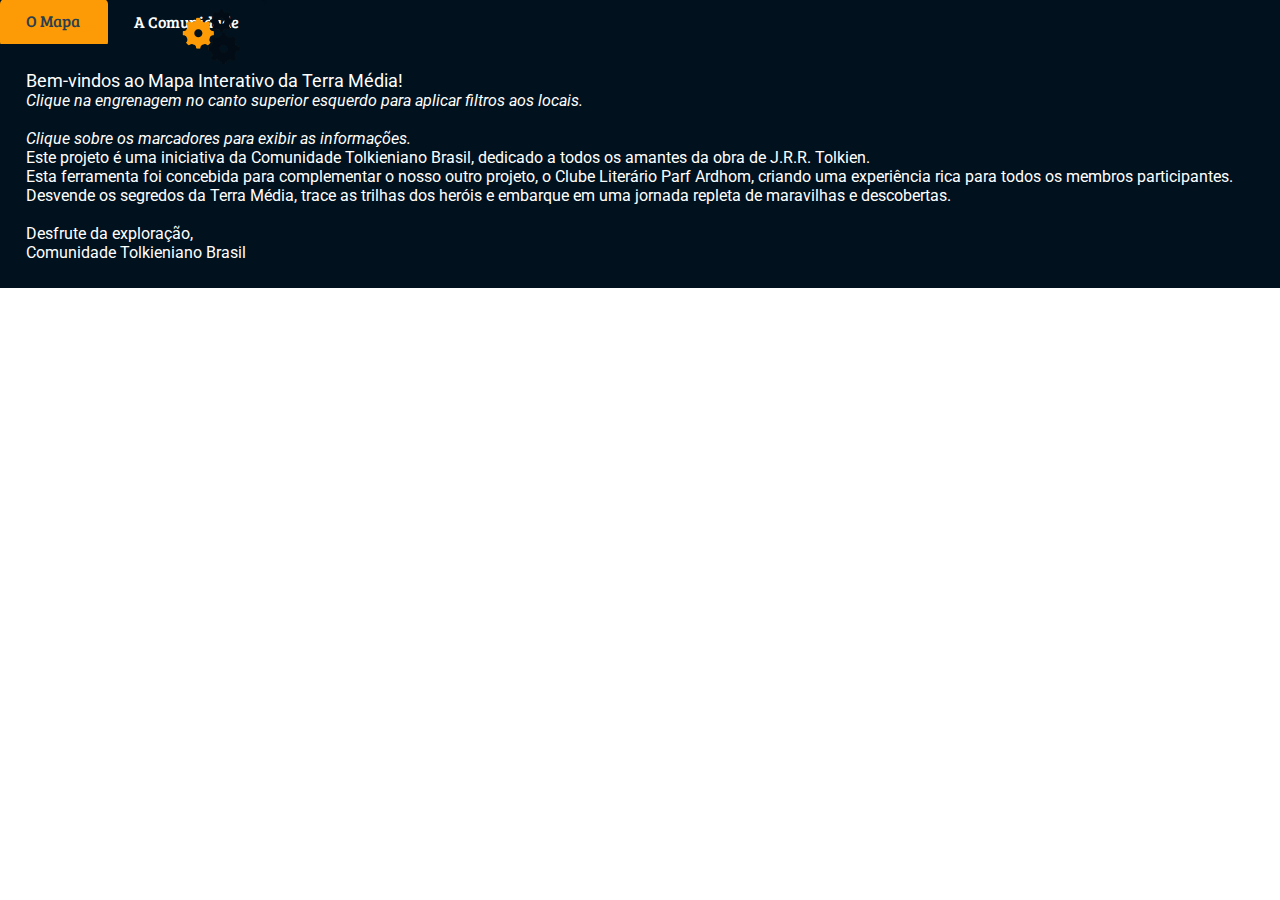
==== index.html @ 76f83d53 "Add files via upload" ====
<html lang="en">

<head>
  <meta charset="UTF-8">
  <meta http-equiv="X-UA-Compatible" content="IE=edge">
  <meta name="viewport" content="width=device-width, initial-scale=1.0, maximum-scale=1.0, user-scalable=no" />

  <title>Mapa Interativo - Terra Média</title>
  <link rel="shortcut icon" href="./img/favicon.png" />

  <!-- CSS File for leaflet-->
  <link rel="stylesheet" href="https://unpkg.com/leaflet@1.9.4/dist/leaflet.css"
    integrity="sha256-p4NxAoJBhIIN+hmNHrzRCf9tD/miZyoHS5obTRR9BMY=" crossorigin="" />

  <!-- JS leaflet (after css) -->
  <script src="https://unpkg.com/leaflet@1.9.4/dist/leaflet.js" integrity="sha256-20nQCchB9co0qIjJZRGuk2/Z9VM+kNiyxNV1lvTlZBo=" crossorigin=""></script>
  <script src="./js/leaflet.curve.js"></script>

  <!--Modal Alert library-->
  <script src="https://cdn.jsdelivr.net/npm/sweetalert2@11.7.12/dist/sweetalert2.all.min.js"></script>
  <link href="https://cdn.jsdelivr.net/npm/sweetalert2@11.7.12/dist/sweetalert2.min.css" rel="stylesheet">

  <!--Bootstrap-->
  <link href="https://cdn.jsdelivr.net/npm/bootstrap@5.3.0/dist/css/bootstrap.min.css" rel="stylesheet" integrity="sha384-9ndCyUaIbzAi2FUVXJi0CjmCapSmO7SnpJef0486qhLnuZ2cdeRhO02iuK6FUUVM" crossorigin="anonymous">
  <link rel="stylesheet" href="https://cdn.jsdelivr.net/npm/bootstrap-icons@1.7.2/font/bootstrap-icons.css">
  <script src="https://code.jquery.com/jquery-3.6.0.min.js"></script>

  <link rel="stylesheet" href="./css/style.css" defer>

  <link rel="preconnect" href="https://fonts.googleapis.com">
  <link rel="preconnect" href="https://fonts.gstatic.com" crossorigin>
  <link href="https://fonts.googleapis.com/css2?family=Bree+Serif&family=Poppins&family=Roboto&display=swap" rel="stylesheet">

  <link rel="stylesheet" href="https://cdnjs.cloudflare.com/ajax/libs/izimodal/1.6.0/css/iziModal.min.css">
  <script src="https://cdnjs.cloudflare.com/ajax/libs/izimodal/1.6.0/js/iziModal.min.js"></script>
</head>
<body>
  <div class="dropdown" id="myDropdown">
    <img src="./img/engrenagem.png" class="dropdown-toggle dropIcon" type="button" data-bs-toggle="dropdown"
      aria-expanded="false">

    <ul class="dropdown-menu dropdown-menu-dark dropdown-menu-custom fade" onclick="stopDropdownClose(event)">
      <li>
        <a class="dropdown-item" href="#">
          <div class="form-check form-switch custom-switch">
            <input class="form-check-input" type="checkbox" role="switch" id="CityFilter" value="City" checked>
            <label class="form-check-label lblMenu" for="CityFilter">Cidades</label>
          </div>
        </a>
      </li>
      <li>
        <a class="dropdown-item" href="#">
          <div class="form-check form-switch custom-switch">
            <input class="form-check-input custom-checkbox" type="checkbox" role="switch" id="StructureFilter"
              value="Structure" checked>
            <label class="form-check-label lblMenu" for="StructureFilter">Estruturas</label>
          </div>
        </a>
      </li>
      <li>
        <a class="dropdown-item" href="#">
          <div class="form-check form-switch custom-switch">
            <input class="form-check-input" type="checkbox" role="switch" id="MountainFilter" value="Mountain" checked>
            <label class="form-check-label lblMenu" for="MountainFilter">Montanhas e Colinas</label>
          </div>
        </a>
      </li>
      <li>
        <a class="dropdown-item" href="#">
          <div class="form-check form-switch custom-switch">
            <input class="form-check-input" type="checkbox" role="switch" id="RegionFilter" value="Region" checked>
            <label class="form-check-label lblMenu" for="RegionFilter">Regiões</label>
          </div>
        </a>
      </li>
      <li>
        <hr class="dropdown-divider">
      </li>
      <li>
        <a class="dropdown-item" href="#" data-bs-toggle="modal" data-bs-target="#modalInfo">
          <i class="bi bi-info-circle" style="color: #FC9B05;"></i>
          <span class="ps-3 lblMenu">Informações</span>
        </a>
      </li>
    </ul>
  </div>

  <div id="map" class="full-screen-map"></div>
  <script src="https://cdn.jsdelivr.net/npm/bootstrap@5.3.0/dist/js/bootstrap.bundle.min.js" integrity="sha384-geWF76RCwLtnZ8qwWowPQNguL3RmwHVBC9FhGdlKrxdiJJigb/j/68SIy3Te4Bkz" crossorigin="anonymous"></script>

  <script type="module" src="./js/index.js"></script>
  <script src="./js/connection.js"></script>
  <script>
    document.addEventListener('DOMContentLoaded', function () {
      var dropdown = document.querySelector('.dropdown');
      var dropdownMenu = dropdown.querySelector('.dropdown-menu');
      dropdown.addEventListener('show.bs.dropdown', function () {
        dropdownMenu.style.opacity = '0';
        dropdownMenu.style.visibility = 'visible';
        setTimeout(function () {
          dropdownMenu.style.opacity = '1';
        }, 10);
      });
      dropdown.addEventListener('hide.bs.dropdown', function () {
        dropdownMenu.style.opacity = '1';
        dropdownMenu.style.visibility = 'hidden';
        setTimeout(function () {
          dropdownMenu.style.opacity = '0';
        }, 100);
      });
    });
  </script>

  <script>
    //Dont close dropdown when click
    function stopDropdownClose(event) {
      event.stopPropagation();
    }
  </script>

  <script>
    // Checks if  modal should be displayed based on localStorage
    function shouldShowModal() {
      return !localStorage.getItem("mostrarInstrucoes");
    }
    function showFirstModal() {
      if (shouldShowModal()) {
        Swal.fire({
          title: "<img src='img/logo-withoutbg.png' class='img-fluid px-5'>",
          html: `
            <div class="custom-container">
              <label class='text-start labelFirstModal'>
                <center><h5 class="px-4">Bem-vindo ao nosso Mapa Interativo!</h5></center><br> Este projeto permite que você explore os principais locais da Terra Média.
                <br><br><i>Clique no ícone no canto superior esquerdo para aplicar os filtros.
                Clique nos marcadores para visualizar as informações.</i>
              </label>
              <br><br>
              <div class="text-start">
                <input class="form-check-input" type="checkbox" value="" id="checkNaoMostrar">
                  <label class="h6 form-check-label" for=""> Não mostrar novamente</label>            
              </div>
              <div class="text-end">
                <button id="custom-confirm-button" class="btn btn-primary">Entendi</button>
              </div>
            </div>
          `,
          padding: '0',
          color: '#ffffff',
          background: '#020C16',
          showCancelButton: false,
          showConfirmButton: false, 
          backdrop: `rgba(0,0,57,0.7) url("img/arrowBlue.gif") top 10px left 80px no-repeat `
        }).then((result) => {
          if (checkNaoMostrar.checked == true) {
            localStorage.setItem("mostrarInstrucoes", "true");
          }
        });
        document.getElementById('custom-confirm-button').addEventListener('click', () => {
          Swal.close();
        });
      }
    }
    showFirstModal();
  </script>



  <!--Modal Info-->
  <div class="modal fade" id="modalInfo" tabindex="-1" aria-labelledby="exampleModalLabel" aria-hidden="true">
    <div class="modal-dialog">
      <div class="modal-content rounded-top">
        <div class="modal-body p-0">
          <div class="tabs">
            <div class="tab">
              <input type="radio" name="css-tabs" id="tab-1" checked class="tab-switch">
              <label for="tab-1" class="tab-label">O Mapa</label>
              <div class="tab-content">
                <p class="text-center">Bem-vindos ao Mapa Interativo da Terra Média! </p>
                <i>Clique na engrenagem no canto superior esquerdo para aplicar filtros aos locais.<br><br>Clique sobre os marcadores para exibir as informações.</i><br>Este projeto é uma iniciativa da Comunidade Tolkieniano Brasil, dedicado a todos os amantes da obra de J.R.R. Tolkien. <br>Esta ferramenta foi concebida para complementar o nosso outro projeto, o Clube Literário Parf Ardhom, criando uma experiência rica para todos os membros participantes. Desvende os segredos da Terra Média, trace as trilhas dos heróis e embarque em uma jornada repleta de maravilhas e descobertas.
                <br><br>
                Desfrute da exploração, <br>Comunidade Tolkieniano Brasil
              </div>
            </div>
            <div class="tab">
              <input type="radio" name="css-tabs" id="tab-2" class="tab-switch">
              <label for="tab-2" class="tab-label">A Comunidade</label>
              <div class="tab-content">
                <div class="row">
                  <div class="col">
                    <p class="text-center px-5">Bem-vindos à comunidade literária Tolkieniano Brasil!</p>
                  </div>
                </div>
                <div class="row">
                  <div class="col">
                    O foco de nosso trabalho é estudar a vida e obra do autor e professor J.R.R. Tolkien.<br> Nosso lar principal é o Instagram, onde compartilhamos diversos assuntos relevantes relacionado ao professor. Também estamos presente em grupos de WhatsApp, onde frequentemente discutimos questões acerca do Legendario. Outro projeto que possuímos é o Clube Literário Parf Ardhom, uma iniciativa que reúne leitores de todo o Brasil para leituras coletivas e estudos a cada quinzena.<br><br>Atenciosamente, <br>Equipe Tolkieniano Brasil.
                  </div>
                </div>
                <div class="row mt-3">
                  <div class="col">
                    <label class="smallText justify-content-end"><i>Todos os nossos projetos são sem fins lucrativos.</i></label>
                  </div>
                  <div class="col-12 col-xl-4 d-flex justify-content-end">
                    <a target="_blank" href="https://www.instagram.com/tolkienianobrasil/">
                      <img src="./img/iconInsta.png" class="iconContact">
                    </a>
                    <a target="_blank"
                      href="https://chat.whatsapp.com/K6VMio5s9yxIyjQsmOZ6rO">
                      <img src="./img/iconWhats.png" class="iconContact mx-2">
                    </a>
                    <a target="_blank"
                      href="https://discord.gg/97pa5HgrNb">
                      <img src="./img/iconDiscord.png" class="iconContact">
                    </a>
                  </div>
                </div>
              </div>
            </div>
          </div>
        </div>
      </div>
    </div>
  </div>
</body>
</html>
---- css/style.css ----
* {
    margin: 0;
    padding: 0;
    list-style-type: none;
    box-sizing: border-box;
    font-family: 'Roboto', sans-serif;
    
  }

  body {
    font-family: 'Helvetica Neue', sans-serif;
  }
  p{
    font-size: 18px;
  }

html, body, #map {
    height: 100%;
    width: 100vw;
}
  /* CSS para criar a sombra do marcador */
  .custom-icon {
    position: relative;
  }

  .custom-icon::before {
    content: "";
    position: absolute;
    bottom: 0;
    left: 50%;
    width: 24px;
    /* Largura da sombra */
    height: 6px;
    /* Altura da sombra */
    border-radius: 50%;
    background-color: rgba(0, 0, 0, 0.3);
    /* Cor e opacidade da sombra */
    transform: translateX(-50%);
    z-index: -1;
  }

  
.full-screen-map {
    position: fixed;
    top: 0;
    left: 0;
    width: 100%;
    height: 100vh;
    overflow: hidden;
  }

/*Para o mapa ocupar 100% da tela*/
.full-screen-map {
    position: fixed;
    top: 0;
    left: 0;
    width: 100%;
    height: 100%;
    margin: 0;
    padding: 0;
}


.custom-container {
  color: #F8F8FF;
}

.labelFirstModal{
  color: #F8F8FF;
  font-size: 16px;
}
.form-check-input:checked{
  background-color: #01111d;
  color: #FC9B05;
  content: "\2713";
}


/*Icone engrenagem sobreposto ao mapa*/
#myDropdown {
  position: absolute;
  top: 1%;
  left: 1%;
  transform: translate(100%, 0);
  z-index: 1000;
  transition: transform 0.5s ease;
}

.dropIcon {
  position: absolute;
  width: 58px;
  height: 56px;
  z-index: 999;
}



.dropIcon {
  z-index: 1000; 
}
/*Sobreposição sweetAlert*/
.swal2-container.swal2-center.swal2-backdrop-show {
  z-index: 999;
}


.modal-content {
  border: #FC9B05;
 /* background-color: #031f34;*/
  background-image: url('../img/background-blue.png');
}


.btn-primary{
  background-color: #01111d;
  color:#FC9B05;
  border: 0.5px solid #FC9B05;
}

.btn-primary:hover{
  background-color: #FC9B05;
  color:#01111d;
  border: 0.5px solid #FC9B05;
}





.lblMenu{
  color: #F3F3F3;
}

.iconContact{
  width: 32px;
  height: auto;
}


.tabs {
  position: relative;
  background: #01111d;
  height: 14.75rem;
}
.tabs::before,
.tabs::after {
  content: "";
  display: table;
}
.tabs::after {
  clear: both;
}
.tab {
  float: left;
}
.tab-switch {
  display: none;
}
.tab-label {
  font-family: 'Bree Serif', cursive;
  position: relative;
  display: block;
  line-height: 2.75em;
  height: 3em;
  padding: 0 1.618em;
  background: #01111d;
  border-right: 0.125rem solid #01111d;
  color: #fff;
  cursor: pointer;
  top: 0;
  transition: all 0.25s;
  border-radius: 5px;
}
.tab-label:hover {
  top: -0.25rem;
  transition: top 0.25s;
}
.tab-content {
  position: absolute;
  z-index: 1;
  top: 2.75em;
  left: 0;
  padding: 1.618rem;
  background: #01111d;
  color: #fff;
  opacity: 0;
  transition: all 0.35s;
}

.tab-switch:checked + .tab-label {
  background: #FC9B05;
  color: #2c3e50;
  border-bottom: 0;
  border-right: 0.125rem solid #FC9B05;
  transition: all 0.35s;
  z-index: 1;
  top: -0.0625rem;
}
.tab-switch:checked + label + .tab-content {
  z-index: 2;
  opacity: 1;
  transition: all 0.35s;
}










































.dropdown-menu-custom {
  background-image: url('../img/background-blue.png');
  background-size: cover;
  transition: opacity 0.5s ease; /* Adicionado para animação suave */
  border: 0.3px solid #FC9B05;
}
.dropdown-menu-custom.fade {
  opacity: 0;
}

.dropdown-menu-custom.show {
  opacity: 1;
}

.dropdown.show .dropdown-menu {
  transform: translate(100%, calc(-100% - 10px));
}


.dropdown-menu-custom .dropdown-item.active,
.dropdown-menu-custom .dropdown-item:active {
  background-color: rgb(0, 0, 0);
  color: black;
}

.dropdown-menu-custom .dropdown-item.active:focus,
.dropdown-menu-custom .dropdown-item:active:focus {
  background-color: black;
  color: black;
  outline: none;
  box-shadow: none;
}




.custom-switch .form-check-input:checked {
  background-color: #FC9B05;
  border-color: #FC9B05;
}

.custom-switch .form-check-input:not(:checked) {
  background-color: #031f34;
  border-color: #031f34;
}

.custom-switch .form-check-label {
  color: white;
}



/* Estilo para a sombra dos marcadores */
.custom-shadow {
  background-color: rgba(0, 0, 0, 0.5);
  border-radius: 50%;
  width: 24px;
  height: 24px;
  transform: scale(1.3);
  opacity: 0.5;
}




/* Exemplo de estilo personalizado para pop-up */
.custom-popup {
  background-image: url('../img/background-blue.png');
  border: none;
  color: white;
  border-radius: 5px;
  font-family: Arial, sans-serif;
}

.custom-popup h3 {
  font-size: 16px;
  font-weight: bold;
  margin-bottom: 5px;
}

.custom-popup p {
  font-size: 14px;
  margin-bottom: 10px;
}
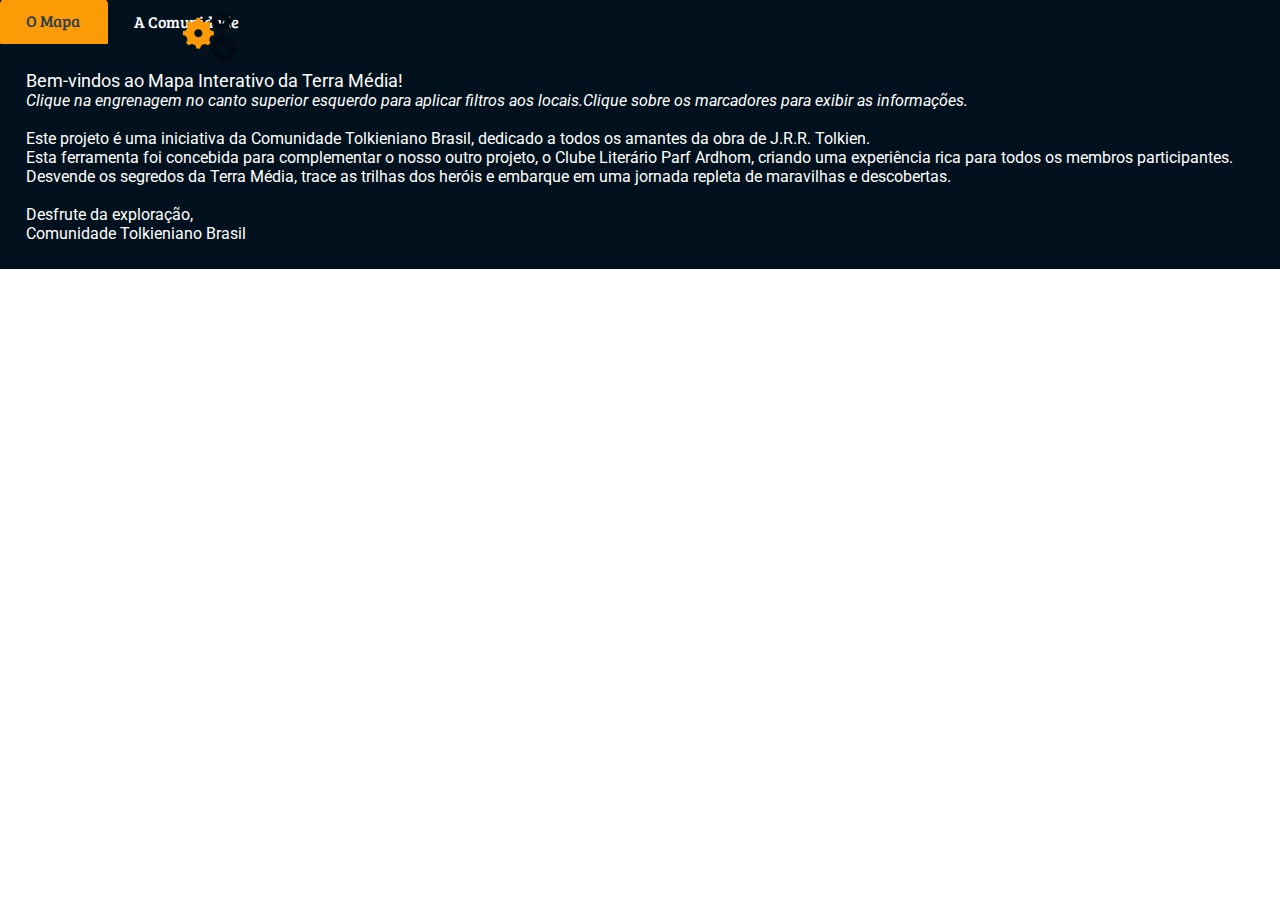
==== commit c8098530: "Add files via upload" ====
--- a/index.html
+++ b/index.html
@@ -176,7 +176,7 @@
               <label for="tab-1" class="tab-label">O Mapa</label>
               <div class="tab-content">
                 <p class="text-center">Bem-vindos ao Mapa Interativo da Terra Média! </p>
-                <i>Clique na engrenagem no canto superior esquerdo para aplicar filtros aos locais.<br><br>Clique sobre os marcadores para exibir as informações.</i><br>Este projeto é uma iniciativa da Comunidade Tolkieniano Brasil, dedicado a todos os amantes da obra de J.R.R. Tolkien. <br>Esta ferramenta foi concebida para complementar o nosso outro projeto, o Clube Literário Parf Ardhom, criando uma experiência rica para todos os membros participantes. Desvende os segredos da Terra Média, trace as trilhas dos heróis e embarque em uma jornada repleta de maravilhas e descobertas.
+                <i>Clique na engrenagem no canto superior esquerdo para aplicar filtros aos locais.Clique sobre os marcadores para exibir as informações.</i><br><br>Este projeto é uma iniciativa da Comunidade Tolkieniano Brasil, dedicado a todos os amantes da obra de J.R.R. Tolkien. <br>Esta ferramenta foi concebida para complementar o nosso outro projeto, o Clube Literário Parf Ardhom, criando uma experiência rica para todos os membros participantes. Desvende os segredos da Terra Média, trace as trilhas dos heróis e embarque em uma jornada repleta de maravilhas e descobertas.
                 <br><br>
                 Desfrute da exploração, <br>Comunidade Tolkieniano Brasil
               </div>
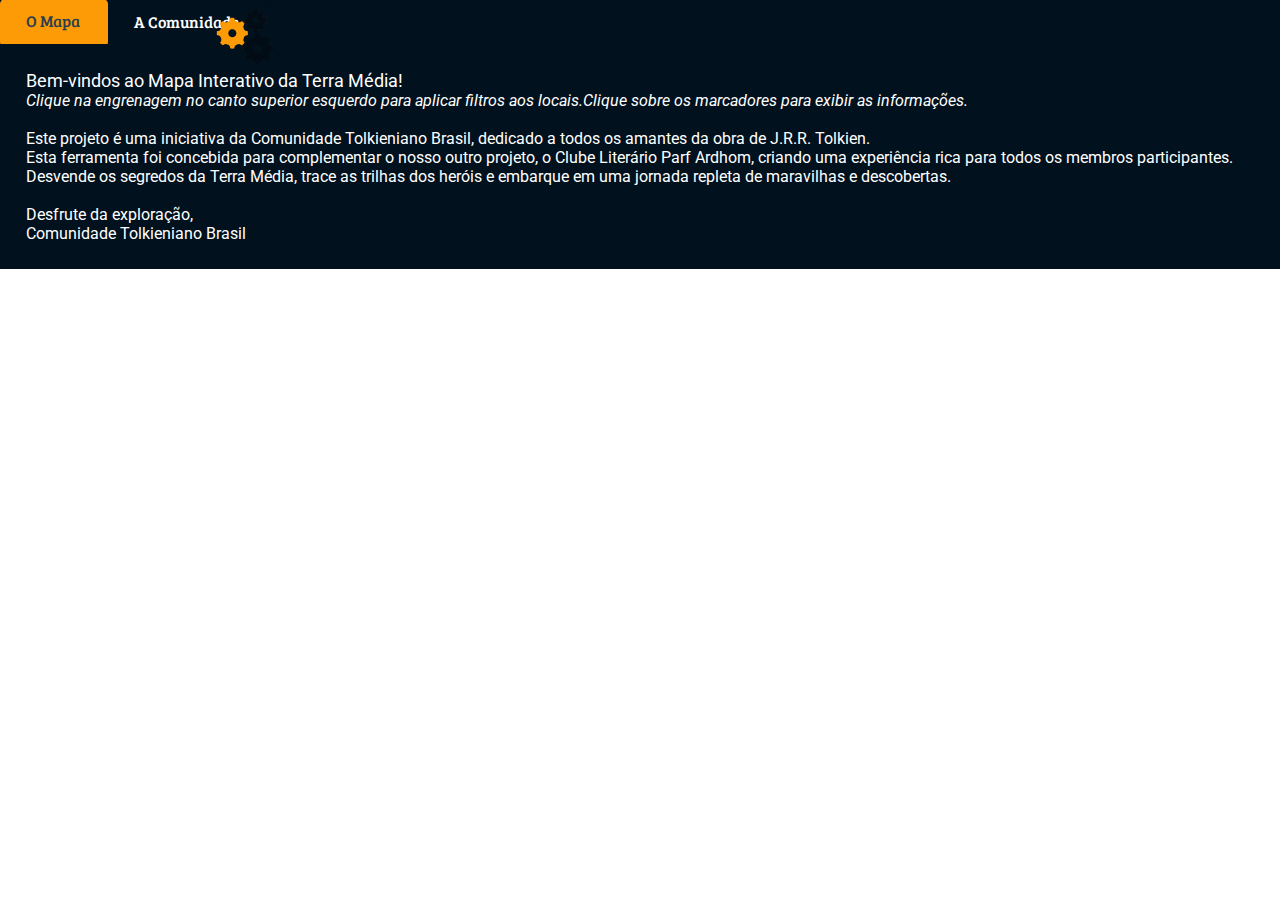
==== commit fc85acd7: "Add files via upload" ====
--- a/index.html
+++ b/index.html
@@ -43,7 +43,7 @@
       <li>
         <a class="dropdown-item" href="#">
           <div class="form-check form-switch custom-switch">
-            <input class="form-check-input" type="checkbox" role="switch" id="CityFilter" value="City" checked>
+            <input class="filter-checkbox form-check-input" type="checkbox" role="switch" id="CityFilter" value="City" checked>
             <label class="form-check-label lblMenu" for="CityFilter">Cidades</label>
           </div>
         </a>
@@ -51,7 +51,7 @@
       <li>
         <a class="dropdown-item" href="#">
           <div class="form-check form-switch custom-switch">
-            <input class="form-check-input custom-checkbox" type="checkbox" role="switch" id="StructureFilter"
+            <input class="filter-checkbox form-check-input custom-checkbox" type="checkbox" role="switch" id="StructureFilter"
               value="Structure" checked>
             <label class="form-check-label lblMenu" for="StructureFilter">Estruturas</label>
           </div>
@@ -60,7 +60,7 @@
       <li>
         <a class="dropdown-item" href="#">
           <div class="form-check form-switch custom-switch">
-            <input class="form-check-input" type="checkbox" role="switch" id="MountainFilter" value="Mountain" checked>
+            <input class="form-check-input filter-checkbox" type="checkbox" role="switch" id="MountainFilter" value="Mountain" checked>
             <label class="form-check-label lblMenu" for="MountainFilter">Montanhas e Colinas</label>
           </div>
         </a>
@@ -68,13 +68,19 @@
       <li>
         <a class="dropdown-item" href="#">
           <div class="form-check form-switch custom-switch">
-            <input class="form-check-input" type="checkbox" role="switch" id="RegionFilter" value="Region" checked>
+            <input class="form-check-input filter-checkbox" type="checkbox" role="switch" id="RegionFilter" value="Region" checked>
             <label class="form-check-label lblMenu" for="RegionFilter">Regiões</label>
           </div>
         </a>
       </li>
       <li>
         <hr class="dropdown-divider">
+      </li>
+      <li>
+        <a class="dropdown-item" href="#">
+          <i class="bi bi-search" style="color: #FC9B05;"></i>
+          <input type="text" class="ms-1" id="search-input" placeholder="Pesquise aqui...">
+        </a>
       </li>
       <li>
         <a class="dropdown-item" href="#" data-bs-toggle="modal" data-bs-target="#modalInfo">
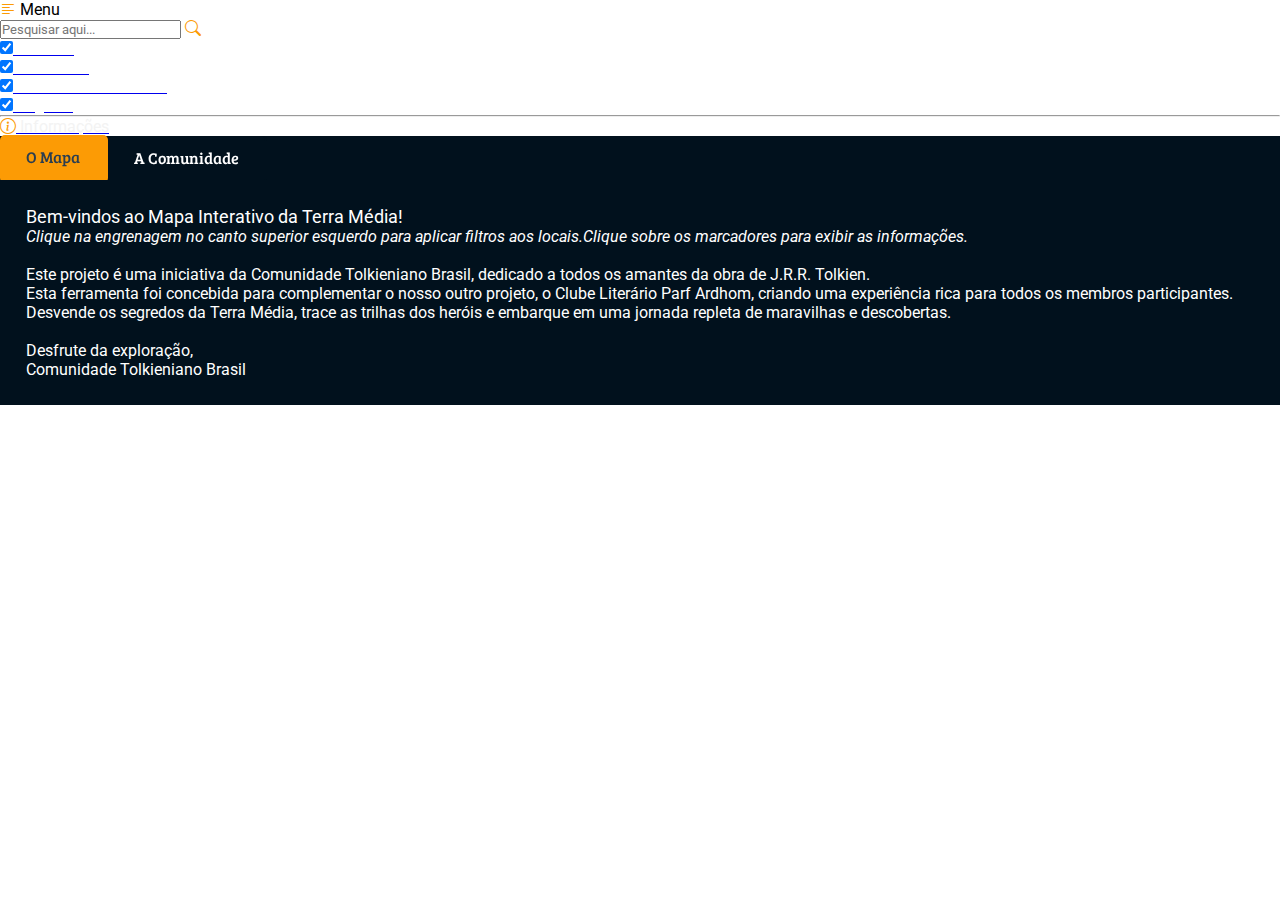
==== commit 6eb61cea: "Update index.html" ====
--- a/index.html
+++ b/index.html
@@ -1,6 +1,15 @@
 <html lang="en">
 
 <head>
+  <!-- Google tag (gtag.js) -->
+<script async src="https://www.googletagmanager.com/gtag/js?id=G-6KZ0N7Y65R"></script>
+<script>
+  window.dataLayer = window.dataLayer || [];
+  function gtag(){dataLayer.push(arguments);}
+  gtag('js', new Date());
+
+  gtag('config', 'G-6KZ0N7Y65R');
+</script>
   <meta charset="UTF-8">
   <meta http-equiv="X-UA-Compatible" content="IE=edge">
   <meta name="viewport" content="width=device-width, initial-scale=1.0, maximum-scale=1.0, user-scalable=no" />
@@ -13,7 +22,8 @@
     integrity="sha256-p4NxAoJBhIIN+hmNHrzRCf9tD/miZyoHS5obTRR9BMY=" crossorigin="" />
 
   <!-- JS leaflet (after css) -->
-  <script src="https://unpkg.com/leaflet@1.9.4/dist/leaflet.js" integrity="sha256-20nQCchB9co0qIjJZRGuk2/Z9VM+kNiyxNV1lvTlZBo=" crossorigin=""></script>
+  <script src="https://unpkg.com/leaflet@1.9.4/dist/leaflet.js"
+    integrity="sha256-20nQCchB9co0qIjJZRGuk2/Z9VM+kNiyxNV1lvTlZBo=" crossorigin=""></script>
   <script src="./js/leaflet.curve.js"></script>
 
   <!--Modal Alert library-->
@@ -21,7 +31,8 @@
   <link href="https://cdn.jsdelivr.net/npm/sweetalert2@11.7.12/dist/sweetalert2.min.css" rel="stylesheet">
 
   <!--Bootstrap-->
-  <link href="https://cdn.jsdelivr.net/npm/bootstrap@5.3.0/dist/css/bootstrap.min.css" rel="stylesheet" integrity="sha384-9ndCyUaIbzAi2FUVXJi0CjmCapSmO7SnpJef0486qhLnuZ2cdeRhO02iuK6FUUVM" crossorigin="anonymous">
+  <link href="https://cdn.jsdelivr.net/npm/bootstrap@5.3.0/dist/css/bootstrap.min.css" rel="stylesheet"
+    integrity="sha384-9ndCyUaIbzAi2FUVXJi0CjmCapSmO7SnpJef0486qhLnuZ2cdeRhO02iuK6FUUVM" crossorigin="anonymous">
   <link rel="stylesheet" href="https://cdn.jsdelivr.net/npm/bootstrap-icons@1.7.2/font/bootstrap-icons.css">
   <script src="https://code.jquery.com/jquery-3.6.0.min.js"></script>
 
@@ -29,18 +40,27 @@
 
   <link rel="preconnect" href="https://fonts.googleapis.com">
   <link rel="preconnect" href="https://fonts.gstatic.com" crossorigin>
-  <link href="https://fonts.googleapis.com/css2?family=Bree+Serif&family=Poppins&family=Roboto&display=swap" rel="stylesheet">
+  <link href="https://fonts.googleapis.com/css2?family=Bree+Serif&family=Poppins&family=Roboto&display=swap"
+    rel="stylesheet">
 
   <link rel="stylesheet" href="https://cdnjs.cloudflare.com/ajax/libs/izimodal/1.6.0/css/iziModal.min.css">
   <script src="https://cdnjs.cloudflare.com/ajax/libs/izimodal/1.6.0/js/iziModal.min.js"></script>
 </head>
+
 <body>
-  <div class="dropdown" id="myDropdown">
-    <img src="./img/engrenagem.png" class="dropdown-toggle dropIcon" type="button" data-bs-toggle="dropdown"
-      aria-expanded="false">
-
-    <ul class="dropdown-menu dropdown-menu-dark dropdown-menu-custom fade" onclick="stopDropdownClose(event)">
-      <li>
+
+
+
+
+  <div class="menu-container" id="menu-container">
+    <div class="menu-toggle" id="menu-toggle">
+      <i class="bi bi-text-left" style="color: #FC9B05;"></i>
+      <label>Menu</label>
+    </div>
+    <input type="text" id="search-input" class="form-control py-0" placeholder="Pesquisar aqui...">
+    <i class="bi bi-search ps-2" style="color: #FC9B05;"></i>
+    <ul class="menu-list" id="menu-list">
+      <li class="ms-2 my-1">
         <a class="dropdown-item" href="#">
           <div class="form-check form-switch custom-switch">
             <input class="filter-checkbox form-check-input" type="checkbox" role="switch" id="CityFilter" value="City" checked>
@@ -48,41 +68,35 @@
           </div>
         </a>
       </li>
-      <li>
-        <a class="dropdown-item" href="#">
-          <div class="form-check form-switch custom-switch">
-            <input class="filter-checkbox form-check-input custom-checkbox" type="checkbox" role="switch" id="StructureFilter"
-              value="Structure" checked>
+      <li class="ms-2 my-1">
+        <a class="dropdown-item" href="#">
+          <div class="form-check form-switch custom-switch">
+            <input class="filter-checkbox form-check-input custom-checkbox" type="checkbox" role="switch"
+              id="StructureFilter" value="Structure" checked>
             <label class="form-check-label lblMenu" for="StructureFilter">Estruturas</label>
           </div>
         </a>
       </li>
-      <li>
-        <a class="dropdown-item" href="#">
-          <div class="form-check form-switch custom-switch">
-            <input class="form-check-input filter-checkbox" type="checkbox" role="switch" id="MountainFilter" value="Mountain" checked>
+      <li class="ms-2 my-1">
+        <a class="dropdown-item" href="#">
+          <div class="form-check form-switch custom-switch">
+            <input class="form-check-input filter-checkbox" type="checkbox" role="switch" id="MountainFilter"
+              value="Mountain" checked>
             <label class="form-check-label lblMenu" for="MountainFilter">Montanhas e Colinas</label>
           </div>
         </a>
       </li>
-      <li>
-        <a class="dropdown-item" href="#">
-          <div class="form-check form-switch custom-switch">
-            <input class="form-check-input filter-checkbox" type="checkbox" role="switch" id="RegionFilter" value="Region" checked>
+      <li class="ms-2 my-1">
+        <a class="dropdown-item" href="#">
+          <div class="form-check form-switch custom-switch">
+            <input class="form-check-input filter-checkbox" type="checkbox" role="switch" id="RegionFilter"
+              value="Region" checked>
             <label class="form-check-label lblMenu" for="RegionFilter">Regiões</label>
           </div>
         </a>
       </li>
-      <li>
-        <hr class="dropdown-divider">
-      </li>
-      <li>
-        <a class="dropdown-item" href="#">
-          <i class="bi bi-search" style="color: #FC9B05;"></i>
-          <input type="text" class="ms-1" id="search-input" placeholder="Pesquise aqui...">
-        </a>
-      </li>
-      <li>
+      <hr class="dropdown-divider">
+      <li class="ms-2 my-1" id="menuInfo">
         <a class="dropdown-item" href="#" data-bs-toggle="modal" data-bs-target="#modalInfo">
           <i class="bi bi-info-circle" style="color: #FC9B05;"></i>
           <span class="ps-3 lblMenu">Informações</span>
@@ -91,31 +105,48 @@
     </ul>
   </div>
 
+
+
+
+
+
+
+
+
+
+
+
+
+
   <div id="map" class="full-screen-map"></div>
-  <script src="https://cdn.jsdelivr.net/npm/bootstrap@5.3.0/dist/js/bootstrap.bundle.min.js" integrity="sha384-geWF76RCwLtnZ8qwWowPQNguL3RmwHVBC9FhGdlKrxdiJJigb/j/68SIy3Te4Bkz" crossorigin="anonymous"></script>
+  <script src="https://cdn.jsdelivr.net/npm/bootstrap@5.3.0/dist/js/bootstrap.bundle.min.js"
+    integrity="sha384-geWF76RCwLtnZ8qwWowPQNguL3RmwHVBC9FhGdlKrxdiJJigb/j/68SIy3Te4Bkz"
+    crossorigin="anonymous"></script>
 
   <script type="module" src="./js/index.js"></script>
   <script src="./js/connection.js"></script>
   <script>
-    document.addEventListener('DOMContentLoaded', function () {
-      var dropdown = document.querySelector('.dropdown');
-      var dropdownMenu = dropdown.querySelector('.dropdown-menu');
-      dropdown.addEventListener('show.bs.dropdown', function () {
-        dropdownMenu.style.opacity = '0';
-        dropdownMenu.style.visibility = 'visible';
-        setTimeout(function () {
-          dropdownMenu.style.opacity = '1';
-        }, 10);
-      });
-      dropdown.addEventListener('hide.bs.dropdown', function () {
-        dropdownMenu.style.opacity = '1';
-        dropdownMenu.style.visibility = 'hidden';
-        setTimeout(function () {
-          dropdownMenu.style.opacity = '0';
-        }, 100);
+    $(document).ready(function () {
+      $("#menu-toggle").click(function (e) {
+        e.stopPropagation();
+        $("#menu-list").toggle();
+      });
+
+      $(document).click(function () {
+        $("#menu-list").hide();
+      });
+      $("#menuInfo").click(function (){
+        $("#menu-list").hide();
+      });
+
+      $("#menu-list").click(function (e) {
+        e.stopPropagation();
       });
     });
   </script>
+
+
+
 
   <script>
     //Dont close dropdown when click
@@ -154,8 +185,8 @@
           color: '#ffffff',
           background: '#020C16',
           showCancelButton: false,
-          showConfirmButton: false, 
-          backdrop: `rgba(0,0,57,0.7) url("img/arrowBlue.gif") top 10px left 80px no-repeat `
+          showConfirmButton: false,
+          backdrop: `rgba(0,0,57,0.7) url("img/arrowBlue.gif") top 50px left 10px no-repeat`,
         }).then((result) => {
           if (checkNaoMostrar.checked == true) {
             localStorage.setItem("mostrarInstrucoes", "true");
@@ -172,7 +203,7 @@
 
 
   <!--Modal Info-->
-  <div class="modal fade" id="modalInfo" tabindex="-1" aria-labelledby="exampleModalLabel" aria-hidden="true">
+  <div class="modal fade mt-5" id="modalInfo" tabindex="-1" aria-labelledby="exampleModalLabel" aria-hidden="true">
     <div class="modal-dialog">
       <div class="modal-content rounded-top">
         <div class="modal-body p-0">
@@ -182,7 +213,12 @@
               <label for="tab-1" class="tab-label">O Mapa</label>
               <div class="tab-content">
                 <p class="text-center">Bem-vindos ao Mapa Interativo da Terra Média! </p>
-                <i>Clique na engrenagem no canto superior esquerdo para aplicar filtros aos locais.Clique sobre os marcadores para exibir as informações.</i><br><br>Este projeto é uma iniciativa da Comunidade Tolkieniano Brasil, dedicado a todos os amantes da obra de J.R.R. Tolkien. <br>Esta ferramenta foi concebida para complementar o nosso outro projeto, o Clube Literário Parf Ardhom, criando uma experiência rica para todos os membros participantes. Desvende os segredos da Terra Média, trace as trilhas dos heróis e embarque em uma jornada repleta de maravilhas e descobertas.
+                <i>Clique na engrenagem no canto superior esquerdo para aplicar filtros aos locais.Clique sobre os
+                  marcadores para exibir as informações.</i><br><br>Este projeto é uma iniciativa da Comunidade
+                Tolkieniano Brasil, dedicado a todos os amantes da obra de J.R.R. Tolkien. <br>Esta ferramenta foi
+                concebida para complementar o nosso outro projeto, o Clube Literário Parf Ardhom, criando uma
+                experiência rica para todos os membros participantes. Desvende os segredos da Terra Média, trace as
+                trilhas dos heróis e embarque em uma jornada repleta de maravilhas e descobertas.
                 <br><br>
                 Desfrute da exploração, <br>Comunidade Tolkieniano Brasil
               </div>
@@ -198,23 +234,27 @@
                 </div>
                 <div class="row">
                   <div class="col">
-                    O foco de nosso trabalho é estudar a vida e obra do autor e professor J.R.R. Tolkien.<br> Nosso lar principal é o Instagram, onde compartilhamos diversos assuntos relevantes relacionado ao professor. Também estamos presente em grupos de WhatsApp, onde frequentemente discutimos questões acerca do Legendario. Outro projeto que possuímos é o Clube Literário Parf Ardhom, uma iniciativa que reúne leitores de todo o Brasil para leituras coletivas e estudos a cada quinzena.<br><br>Atenciosamente, <br>Equipe Tolkieniano Brasil.
+                    O foco de nosso trabalho é estudar a vida e obra do autor e professor J.R.R. Tolkien.<br> Nosso lar
+                    principal é o Instagram, onde compartilhamos diversos assuntos relevantes relacionado ao professor.
+                    Também estamos presente em grupos de WhatsApp, onde frequentemente discutimos questões acerca do
+                    Legendario. Outro projeto que possuímos é o Clube Literário Parf Ardhom, uma iniciativa que reúne
+                    leitores de todo o Brasil para leituras coletivas e estudos a cada quinzena.<br><br>Atenciosamente,
+                    <br>Equipe Tolkieniano Brasil.
                   </div>
                 </div>
                 <div class="row mt-3">
                   <div class="col">
-                    <label class="smallText justify-content-end"><i>Todos os nossos projetos são sem fins lucrativos.</i></label>
+                    <label class="smallText justify-content-end"><i>Todos os nossos projetos são sem fins
+                        lucrativos.</i></label>
                   </div>
                   <div class="col-12 col-xl-4 d-flex justify-content-end">
                     <a target="_blank" href="https://www.instagram.com/tolkienianobrasil/">
                       <img src="./img/iconInsta.png" class="iconContact">
                     </a>
-                    <a target="_blank"
-                      href="https://chat.whatsapp.com/K6VMio5s9yxIyjQsmOZ6rO">
+                    <a target="_blank" href="https://chat.whatsapp.com/K6VMio5s9yxIyjQsmOZ6rO">
                       <img src="./img/iconWhats.png" class="iconContact mx-2">
                     </a>
-                    <a target="_blank"
-                      href="https://discord.gg/97pa5HgrNb">
+                    <a target="_blank" href="https://discord.gg/97pa5HgrNb">
                       <img src="./img/iconDiscord.png" class="iconContact">
                     </a>
                   </div>
@@ -227,4 +267,5 @@
     </div>
   </div>
 </body>
-</html>+
+</html>
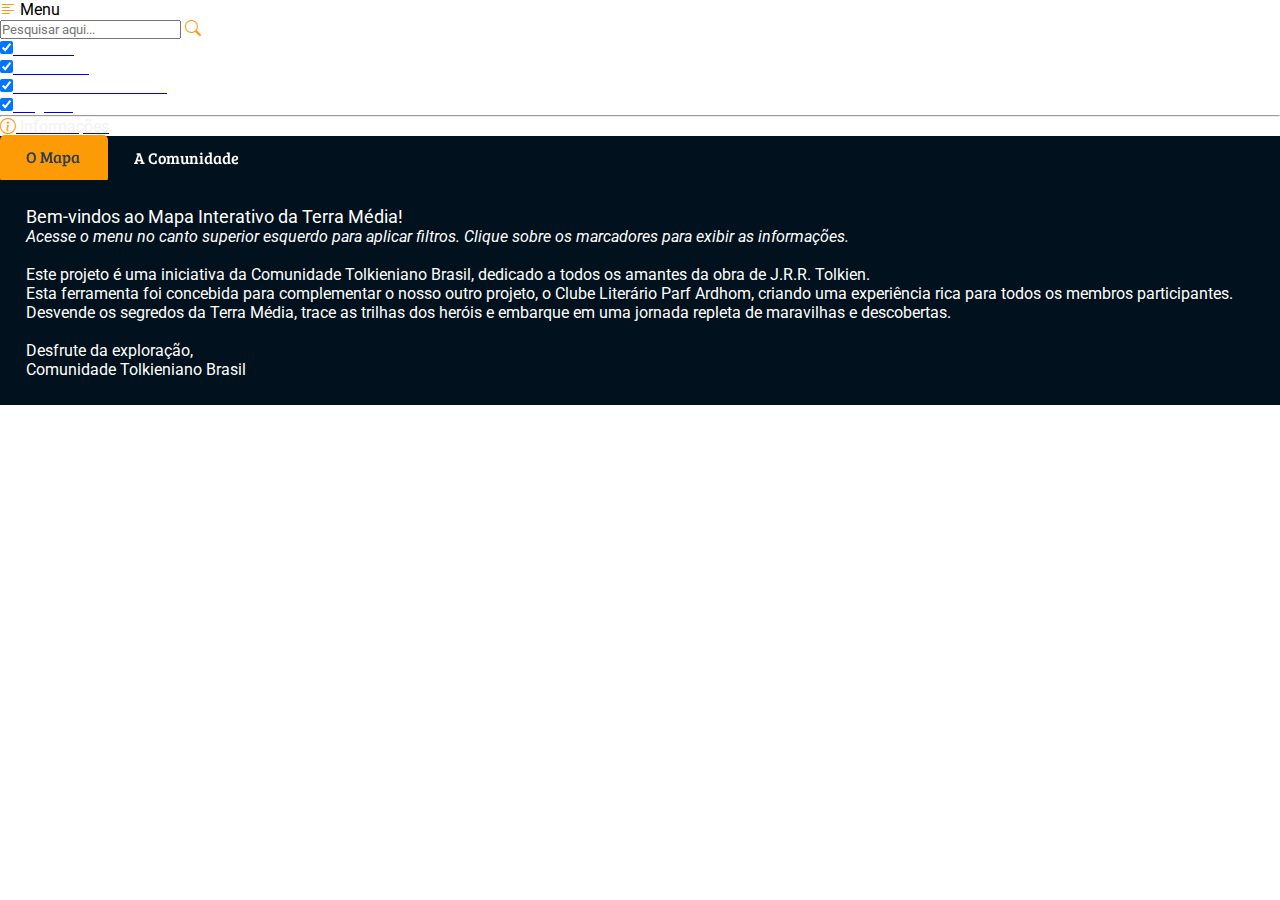
==== commit 5b65262c: "feat(modules): full modules running and add places" ====
--- a/index.html
+++ b/index.html
@@ -1,7 +1,7 @@
 <html lang="en">
 
 <head>
-  <!-- Google tag (gtag.js) -->
+    <!-- Google tag (gtag.js) -->
 <script async src="https://www.googletagmanager.com/gtag/js?id=G-6KZ0N7Y65R"></script>
 <script>
   window.dataLayer = window.dataLayer || [];
@@ -48,14 +48,10 @@
 </head>
 
 <body>
-
-
-
-
   <div class="menu-container" id="menu-container">
     <div class="menu-toggle" id="menu-toggle">
       <i class="bi bi-text-left" style="color: #FC9B05;"></i>
-      <label>Menu</label>
+      <label style="cursor: pointer;">Menu</label>
     </div>
     <input type="text" id="search-input" class="form-control py-0" placeholder="Pesquisar aqui...">
     <i class="bi bi-search ps-2" style="color: #FC9B05;"></i>
@@ -104,20 +100,6 @@
       </li>
     </ul>
   </div>
-
-
-
-
-
-
-
-
-
-
-
-
-
-
   <div id="map" class="full-screen-map"></div>
   <script src="https://cdn.jsdelivr.net/npm/bootstrap@5.3.0/dist/js/bootstrap.bundle.min.js"
     integrity="sha384-geWF76RCwLtnZ8qwWowPQNguL3RmwHVBC9FhGdlKrxdiJJigb/j/68SIy3Te4Bkz"
@@ -144,17 +126,12 @@
       });
     });
   </script>
-
-
-
-
   <script>
     //Dont close dropdown when click
     function stopDropdownClose(event) {
       event.stopPropagation();
     }
   </script>
-
   <script>
     // Checks if  modal should be displayed based on localStorage
     function shouldShowModal() {
@@ -168,7 +145,7 @@
             <div class="custom-container">
               <label class='text-start labelFirstModal'>
                 <center><h5 class="px-4">Bem-vindo ao nosso Mapa Interativo!</h5></center><br> Este projeto permite que você explore os principais locais da Terra Média.
-                <br><br><i>Clique no ícone no canto superior esquerdo para aplicar os filtros.
+                <br><br><i>Acesse o menu no canto superior esquerdo para aplicar os filtros.
                 Clique nos marcadores para visualizar as informações.</i>
               </label>
               <br><br>
@@ -199,9 +176,6 @@
     }
     showFirstModal();
   </script>
-
-
-
   <!--Modal Info-->
   <div class="modal fade mt-5" id="modalInfo" tabindex="-1" aria-labelledby="exampleModalLabel" aria-hidden="true">
     <div class="modal-dialog">
@@ -213,7 +187,7 @@
               <label for="tab-1" class="tab-label">O Mapa</label>
               <div class="tab-content">
                 <p class="text-center">Bem-vindos ao Mapa Interativo da Terra Média! </p>
-                <i>Clique na engrenagem no canto superior esquerdo para aplicar filtros aos locais.Clique sobre os
+                <i>Acesse o menu no canto superior esquerdo para aplicar filtros. Clique sobre os
                   marcadores para exibir as informações.</i><br><br>Este projeto é uma iniciativa da Comunidade
                 Tolkieniano Brasil, dedicado a todos os amantes da obra de J.R.R. Tolkien. <br>Esta ferramenta foi
                 concebida para complementar o nosso outro projeto, o Clube Literário Parf Ardhom, criando uma
@@ -267,5 +241,4 @@
     </div>
   </div>
 </body>
-
 </html>
